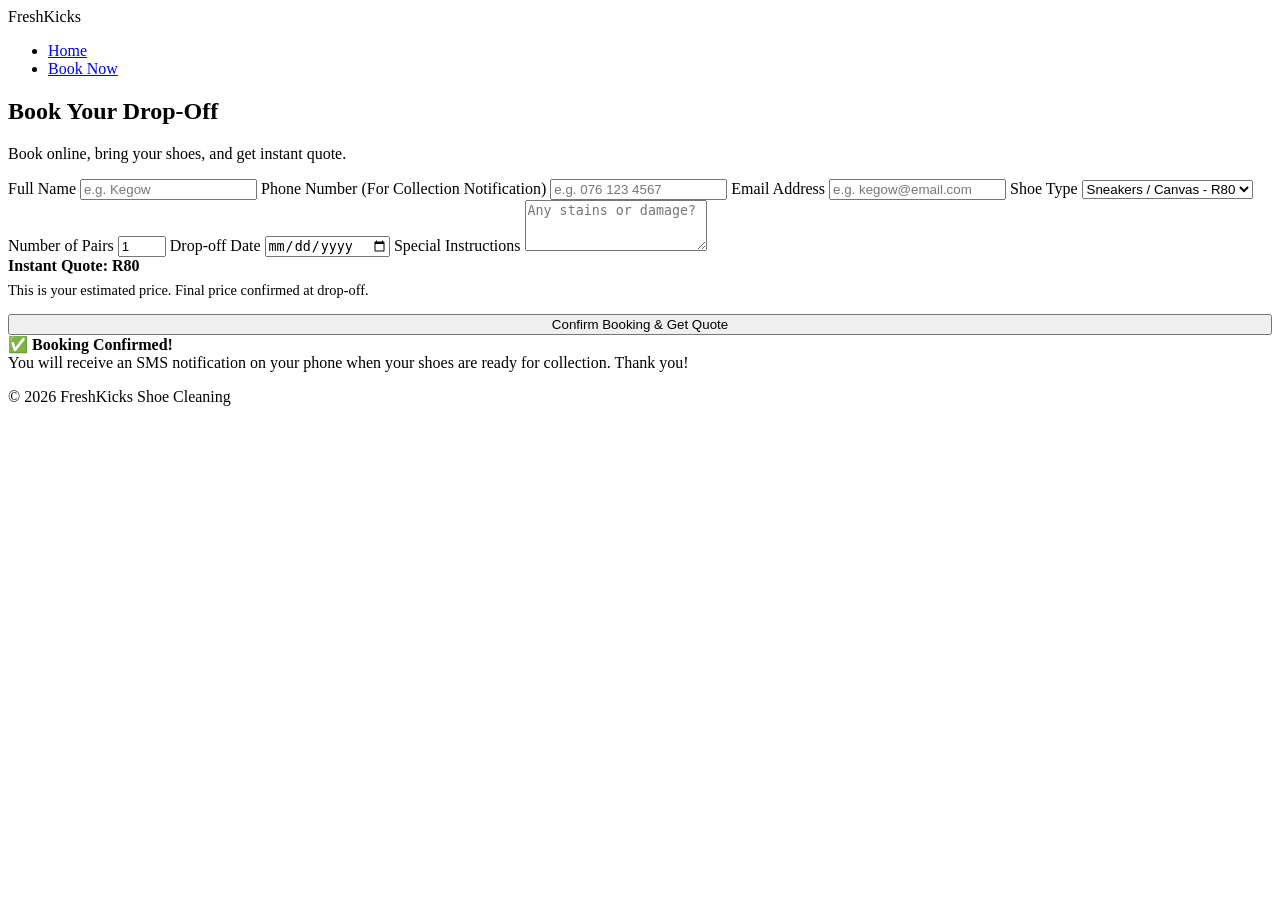
==== booking.html @ cf2aeb87 "first commit" ====
<!DOCTYPE html>
<html lang="en">
<head>
    <meta charset="UTF-8">
    <meta name="viewport" content="width=device-width, initial-scale=1.0">
    <title>Book Now - FreshKicks</title>
    <link rel="stylesheet" href="style.css">
</head>
<body>
    <header>
        <div class="logo">FreshKicks</div>
        <nav>
            <ul class="nav-links">
                <li><a href="index.html">Home</a></li>
                <li><a href="booking.html">Book Now</a></li>
            </ul>
        </nav>
    </header>

    <div class="booking-form">
        <h2>Book Your Drop-Off</h2>
        <p>Book online, bring your shoes, and get instant quote.</p>

        <form onsubmit="showNotification(event)">
            <label>Full Name</label>
            <input type="text" placeholder="e.g. Kegow" required>

            <label>Phone Number (For Collection Notification)</label>
            <input type="tel" placeholder="e.g. 076 123 4567" required>

            <label>Email Address</label>
            <input type="email" placeholder="e.g. kegow@email.com" required>

            <label>Shoe Type</label>
            <select id="shoeType" onchange="updateQuote()">
                <option value="80">Sneakers / Canvas - R80</option>
                <option value="150">Leather / Suede - R150</option>
                <option value="250">Full Restoration - R250</option>
            </select>

            <label>Number of Pairs</label>
            <input type="number" id="pairs" value="1" min="1" max="10" oninput="updateQuote()">

            <label>Drop-off Date</label>
            <input type="date" required>

            <label>Special Instructions</label>
            <textarea rows="3" placeholder="Any stains or damage?"></textarea>

            <div class="status-box">
                <strong>Instant Quote: <span id="quote">R80</span></strong>
                <p style="font-size: 0.9em; margin-top: 0.5em;">This is your estimated price. Final price confirmed at drop-off.</p>
            </div>

            <button type="submit" class="btn" style="width: 100%;">Confirm Booking & Get Quote</button>

            <div id="successMsg" class="notification-success">
                <strong>✅ Booking Confirmed!</strong><br>
                You will receive an SMS notification on your phone when your shoes are ready for collection. Thank you!
            </div>
        </form>
    </div>

    <footer>
        <p>&copy; 2026 FreshKicks Shoe Cleaning</p>
    </footer>

    <script>
        function updateQuote() {
            let price = document.getElementById('shoeType').value;
            let pairs = document.getElementById('pairs').value;
            let total = price * pairs;
            document.getElementById('quote').innerText = 'R' + total;
        }

        function showNotification(event) {
            event.preventDefault();
            document.getElementById('successMsg').style.display = 'block';
            window.scrollTo(0, document.body.scrollHeight);
        }
    </script>
</body>
</html>
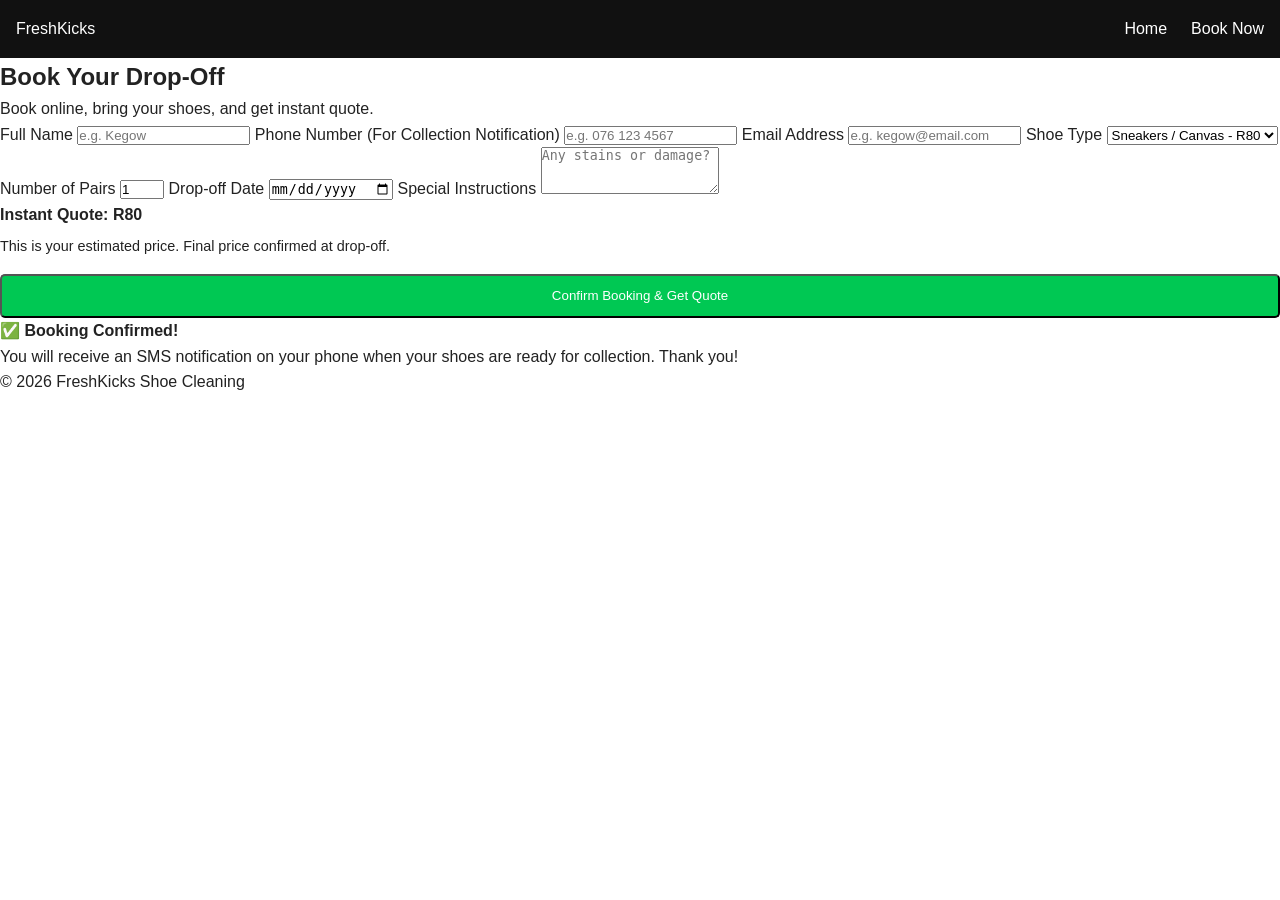
==== commit f119a70e: "Update stylesheet link path in booking.html" ====
--- a/booking.html
+++ b/booking.html
@@ -4,7 +4,7 @@
     <meta charset="UTF-8">
     <meta name="viewport" content="width=device-width, initial-scale=1.0">
     <title>Book Now - FreshKicks</title>
-    <link rel="stylesheet" href="style.css">
+    <link rel="stylesheet" href="css/style.css">
 </head>
 <body>
     <header>
@@ -80,4 +80,4 @@
         }
     </script>
 </body>
-</html>+</html>
--- a/css/style.css
+++ b/css/style.css
@@ -0,0 +1,24 @@
+
+* { margin:0; padding:0; box-sizing:border-box; }
+body {
+  font-family: 'Poppins', Arial, sans-serif;
+  font-size: 1rem;
+  line-height: 1.6;
+  color: #222;
+  background: #fff;
+}
+header { display:flex; justify-content:space-between; padding:1rem; background:#111; color:#fff; }
+.nav-links { display:flex; list-style:none; gap:1.5rem; }
+.nav-links a { color:white; text-decoration:none; }
+.nav-links a:hover { color:#00C853; }
+.hamburger { display:none; font-size:1.8rem; background:none; border:none; color:white; cursor:pointer; }
+.hero { padding:4rem 2rem; text-align:center; background:#f5f5f5; }
+.btn { background:#00C853; color:white; padding:0.8rem 1.5rem; border-radius:5px; text-decoration:none; display:inline-block; margin-top:1rem; }
+
+/* Responsive Fix - Feedback 2/5 for nav */
+@media (max-width:768px) {
+  .hamburger { display:block; }
+  .nav-links { display:none; flex-direction:column; width:100%; background:#111; position:absolute; top:60px; left:0; padding:1rem; }
+  .nav-links.active { display:flex; }
+  .hero h1 { font-size:1.8rem; }
+}
